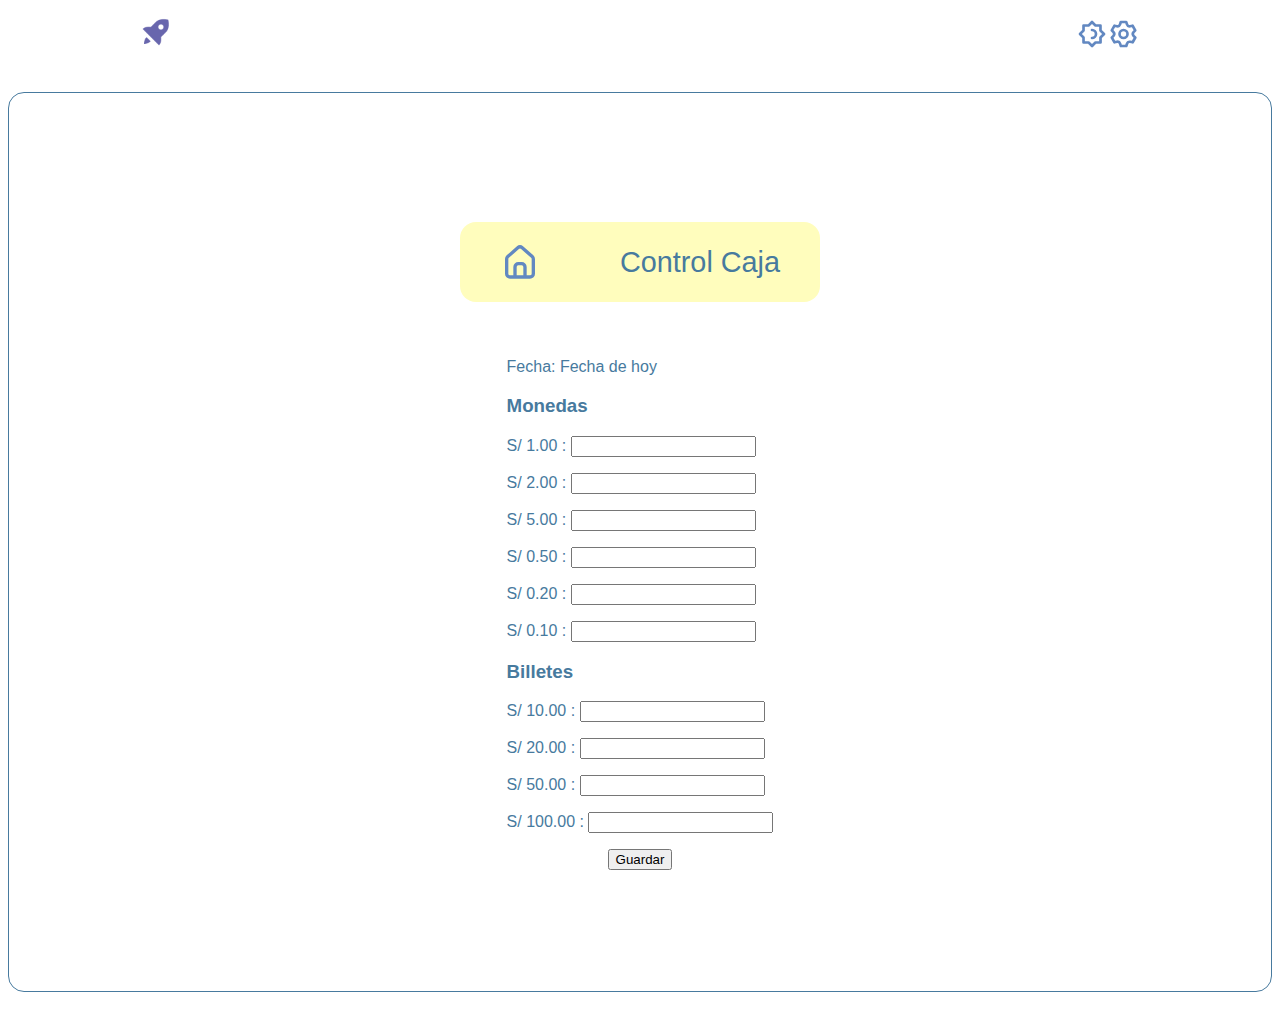
==== caja.html @ c2581613 "New interface Caja 2" ====
<!DOCTYPE html>
<html lang="en">
<head>
    <meta charset="UTF-8">
    <meta http-equiv="X-UA-Compatible" content="IE=edge">
    <meta name="viewport" content="width=device-width, initial-scale=1.0">
    <link rel="stylesheet" href="Css/style.css">
    <title> Quick-Checking</title>
    <link rel="icon" type="icon/png" href="img/rocket-solid-24.png">
    <link rel="preconnect" href="https://fonts.googleapis.com">
    <link rel="preconnect" href="https://fonts.gstatic.com" crossorigin>
    <link href="https://fonts.googleapis.com/css2?family=Source+Code+Pro:wght@200;300;400;500;600&display=swap" rel="stylesheet">
</head>
<body>
    <header class="contenedor header-caja">
        <div>
            <img src="img/rocket-solid-96.png" class="img-ajustes" alt="">
        </div>

        <div class="ajustes-header">
            <img src="img/brightness-half.svg" class="img-ajustes" alt="">
            <img src="img/setting.svg" class="img-ajustes" alt="">
        </div>
    </header>
    <main class="principal-caja main">
        <div class="main-formato titulo-caja">
            <div class="titulo-index ">
                <img src="img/estate.svg" class="img_titulo-index" alt="">
                <h2 class="titulo">Control Caja</h2>
            </div>
        </div>

        <form action="" method="POST" id="form" class="contenedor formulario" onsubmit="return false;">
            <div class="formulario_casillas estilo_Formulario">
                <div class="alinear_input ">
                <p>Fecha:
                    <span class="">Fecha de hoy</span>
                </p>
                    <h3>Monedas</h3>
    
                        <p>S/ 1.00 :
                            <input type="number" name="1sol" size="40" class="inputboxCaja monedas">
                            <span class="avisoError">La cantidad ingresada es incorrecta</span>
                        </p>
                        
                        <p>S/ 2.00 :
                            <input type="number" name="2soles" size="40" class="inputboxCaja monedas">
                            <span class="avisoError">La cantidad ingresada es incorrecta</span>
                        </p>
    
                        <p>S/ 5.00 :
                            <input type="number" name="5soles" size="40" class="inputboxCaja monedas">
                            <span class="avisoError">La cantidad ingresada es incorrecta</span>
                        </p>
    
                        <p>S/ 0.50 :
                            <input type="number" step="any" name="50centimos" size="40" class="inputboxCaja monedas">
                            <span class="avisoError">La cantidad ingresada es incorrecta</span>
                        </p>
    
                        <p>S/ 0.20 :
                            <input type="number" step="any" name="20centimos" size="40" class=" inputboxCaja monedas">
                            <span class="avisoError">La cantidad ingresada es incorrecta</span>
                        </p>
    
                        <p>S/ 0.10 :
                            <input type="number" step="any" name="10centimos" size="40" class="inputboxCaja monedas">
                            <span class="avisoError">La cantidad ingresada es incorrecta</span>
                        </p>
                </div>
    
                <div class="alinear_input">
                    <h3>Billetes</h3>
                    
                    <p>S/ 10.00 :
                        <input type="number" name="10soles" size="40" class="inputboxCaja billetes">
                        <span class="avisoErrorBilletes">La cantidad ingresada es incorrecta</span>
                    </p>
    
                    <p>S/ 20.00 :
                        <input type="number" name="20soles" size="40" class="inputboxCaja billetes">
                        <span class="avisoErrorBilletes">La cantidad ingresada es incorrecta</span>
                    </p>
    
                    <p>S/ 50.00 :
                        <input type="number" name="50soles" size="40" class="inputboxCaja billetes">
                        <span class="avisoErrorBilletes">La cantidad ingresada es incorrecta</span>
                    </p>
    
                    <p>S/ 100.00 :
                        <input type="number" name="100soles" size="40" class="inputboxCaja billetes">
                        <span class="avisoErrorBilletes">La cantidad ingresada es incorrecta</span>
                    </p>
                </div>
            </div>

            <p class="centrar boton">
                <input type="submit" value="Guardar" class="boton_personalizado" id="boton">
                
            </p>
    </main>
    
        
        <!-- <p>
            <input type="submit" value="Sumar">
            <input type="reset" value="Borrar">
        </p> -->
        

        <script src="JS/javascript.js"></script>
</body>
</html>
---- Css/style.css ----
:root{
    /* Fuente de texto */
    --fuente-principal: 'Josefin Sans', sans-serif;
    /* Colors */
    --first-color: #FFFB9F;
    --title-color: #FFFDBD;
    --font-color: #477A9E;
}


html {
    box-sizing: border-box;
    min-height: 100%;
    scroll-snap-type: y mandatory;
}

*, *:before, *:after {
    box-sizing: inherit;
}

body {
    font-family: var(--fuente-principal);
    min-height: 100%;
    background-color: white;
    color: var(--font-color);
}

.contenedor {
    margin: 0 auto;
    max-width: 1000px;
}

/* Header */
.header{
    background-color: var(--first-color);
    border-radius: 1.5rem;
    display: grid;
    place-content: center;
}
.encabezado{
    display: grid;
    grid-template-columns: repeat(2, 1fr);
    width: 40vh;
    align-items: center;
    margin: 1rem 0;
}
.formato{
    font-size: 3.25rem;
    margin: 0;
    text-align: center;
    text-transform: uppercase;
}
.formato2{
    font-size: 1.8rem;
    margin: 0;
    text-transform: uppercase;
}
.icono-header{
    height: 3.5rem;
    margin: 0 auto;
}
.primera{
    grid-column: 1 / 2;
}

.segunda{
    grid-column: 2 / 3;
}

.tercera{
    grid-column: -3/-1;
}

@media (min-width: 360) {
    .formato{
        font-size: 6rem;
    }

    .formato2{
        font-size: 4rem;
    }

    .icono-header{
        height: 5rem;
    }
}

/* Main */
.ajustes{
    display: flex;
    align-items: center;
    justify-content: flex-end;
}
.img-ajustes{
    width: 2rem;
    margin: 0.5rem 0;
}
.main{
    display: grid;
    place-content: center;
    border-radius: 1rem;
    border: 1px var(--font-color) solid;
    margin: 2rem 0;
    height: 60vh;
}

.main-formato{
    background-color: var(--title-color);
    border-radius: 1rem;
    margin: 2rem 1rem;
}

.titulo-index{
    display: flex;
    align-items: center;
    justify-content: space-around;
    margin: 0 auto;
    width: 40vh;
}
.titulo{
    font-weight: 400;
    font-size: 1.8rem;
}
.img_titulo-index{
    width: 2.5rem;

}

/* Main-botones */

.img-boton{
    width: 3rem;
}
.lista{
    list-style-type: none;
    padding: 0;
}
.boton{
    display: flex;
    align-items: center;
    justify-content: space-evenly;
    /* width: 30vh; */
}

.boton a{
    font-size: 1.5rem;
    text-decoration: none;
    text-align: center; 
    width: 12rem;
    height: 2.5rem;
    color: white;
    background-color: var(--font-color);
    border-radius: 3rem;
    padding: 1.5rem;
    margin: 1.5rem 0;
}

.texto_centrar{
    display: grid;
    place-content: center;
}

/* Footer */
.footer{
    background-color: var(--first-color);
    border-radius: 1rem;
}

.menu-footer{
    display: flex;
    justify-content: space-between;
    padding: 0.6rem;
}

.img-footer{
    width: 2.5rem;
}

/* Interfaz Caja */

/* Header Caja */
.header-caja{
    display: flex;
}

.ajustes-header{
    width: 100%;
    display: flex;
    justify-content: flex-end;
}

/* Main Caja */
.principal-caja{
    height: 100vh;
}

.titulo-caja{
    position: relative;
    top: -0.5rem;
}
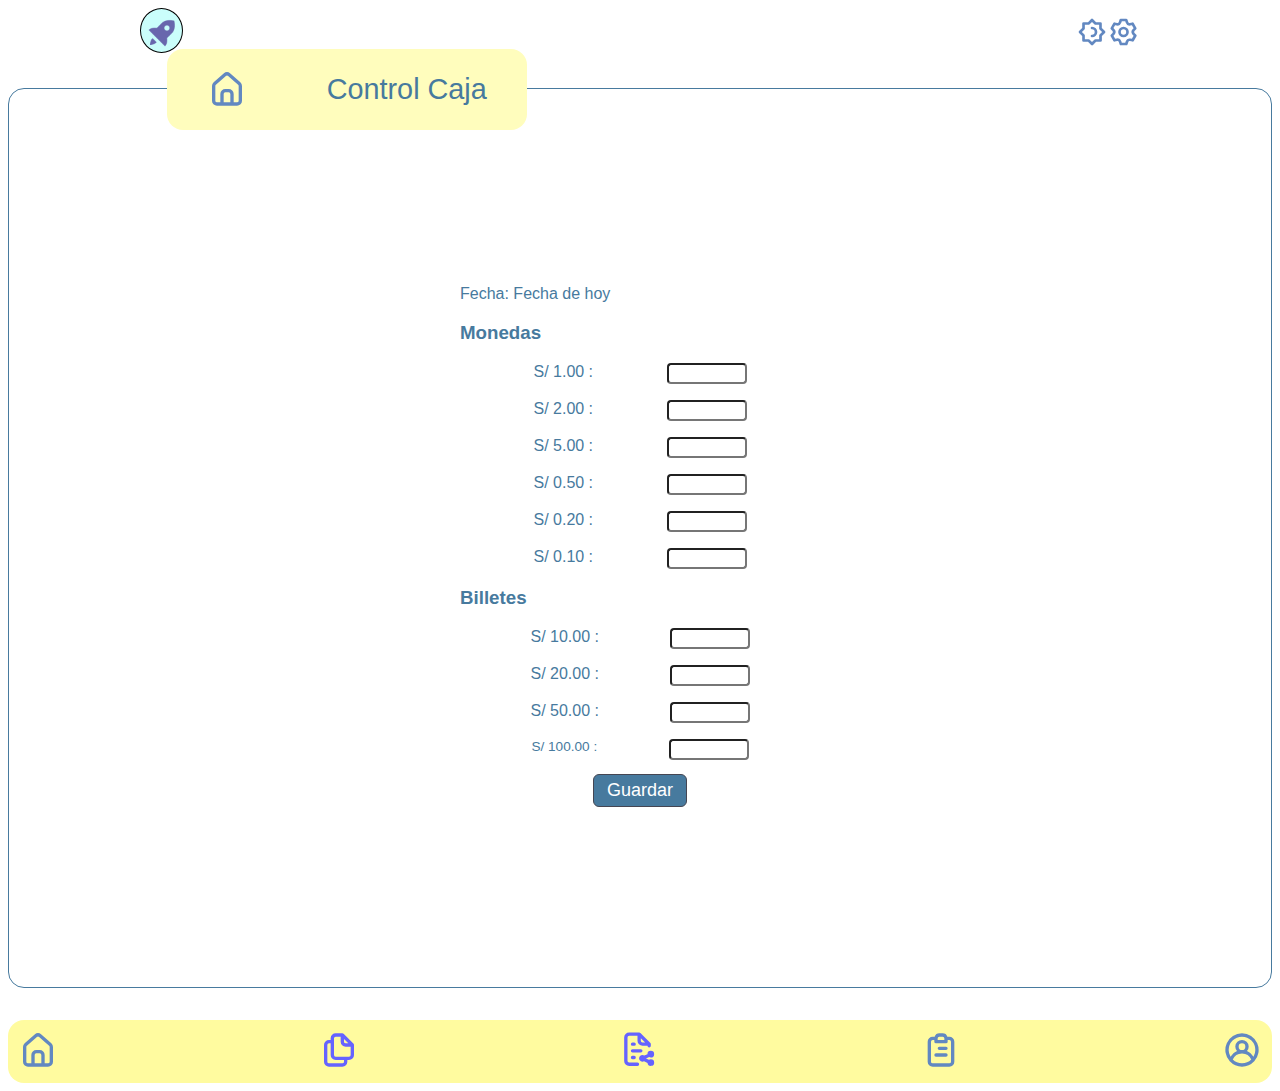
==== commit b62a2a32: "JavaScript Caja" ====
--- a/caja.html
+++ b/caja.html
@@ -13,7 +13,7 @@
 </head>
 <body>
     <header class="contenedor header-caja">
-        <div>
+        <div class="icono-fondo">
             <img src="img/rocket-solid-96.png" class="img-ajustes" alt="">
         </div>
 
@@ -32,12 +32,11 @@
 
         <form action="" method="POST" id="form" class="contenedor formulario" onsubmit="return false;">
             <div class="formulario_casillas estilo_Formulario">
-                <div class="alinear_input ">
                 <p>Fecha:
                     <span class="">Fecha de hoy</span>
                 </p>
                     <h3>Monedas</h3>
-    
+                <div class="alinear_input">
                         <p>S/ 1.00 :
                             <input type="number" name="1sol" size="40" class="inputboxCaja monedas">
                             <span class="avisoError">La cantidad ingresada es incorrecta</span>
@@ -87,26 +86,59 @@
                         <span class="avisoErrorBilletes">La cantidad ingresada es incorrecta</span>
                     </p>
     
-                    <p>S/ 100.00 :
+                    <p style="font-size: 0.85rem;">S/ 100.00 :
                         <input type="number" name="100soles" size="40" class="inputboxCaja billetes">
                         <span class="avisoErrorBilletes">La cantidad ingresada es incorrecta</span>
                     </p>
                 </div>
             </div>
 
-            <p class="centrar boton">
+            <p class="boton">
                 <input type="submit" value="Guardar" class="boton_personalizado" id="boton">
                 
             </p>
     </main>
-    
-        
-        <!-- <p>
-            <input type="submit" value="Sumar">
-            <input type="reset" value="Borrar">
-        </p> -->
-        
 
-        <script src="JS/javascript.js"></script>
+    <div class="contenedor main" id="resultados">
+        <h3 class="centrar" id="h3_aviso">Informacion del usuario</h3>
+        <hr>
+
+        <p id="p_fecha">
+            Fecha de hoy: <span></span>
+        </p>
+        <p id="p_sumaMonedas">
+            Suma Monedas: <span></span>
+        </p>
+        <p id="p_sumaBilletes">
+            Suma Billetes: <span></span>
+        </p>
+        <p id="p_sumaTotal">
+            Total: <span></span>
+        </p>
+
+    </div>
+
+    <footer class="footer">
+        <div class="menu-footer">
+            <a href="index.html">
+                <img src="img/estate.svg" class="img-footer" alt="">
+            </a> 
+            <a href="">
+                <img src="img/copy.svg" class="img-footer" alt="">
+            </a>
+            <a href="">
+                <img src="img/file-share-alt.svg" class="img-footer" alt="">
+            </a>
+            <a href="">
+                <img src="img/clipboard-alt.svg" class="img-footer" alt="">
+            </a>
+            <a href="">
+                <img src="img/user-circle.svg" class="img-footer" alt="">
+            </a>
+        </div>
+
+    </footer>
+
+    <script src="JS/javascript.js"></script>
 </body>
 </html>--- a/Css/style.css
+++ b/Css/style.css
@@ -183,6 +183,15 @@
     display: flex;
 }
 
+.icono-fondo{
+    width: 45px;
+    height: 45px;
+    background-color: #cafefb;
+    border-radius: 50%;
+    border: 1px black solid;
+    text-align: center;
+}
+
 .ajustes-header{
     width: 100%;
     display: flex;
@@ -192,9 +201,46 @@
 /* Main Caja */
 .principal-caja{
     height: 100vh;
+    position: relative;
 }
 
 .titulo-caja{
-    position: relative;
-    top: -0.5rem;
-}+    position: absolute;
+    top: -2.5rem;
+    left: 12.5%;
+    margin: 0;
+}
+
+.formulario{
+    width: 40vh;
+}
+
+.alinear_input p{
+    display: flex;
+    justify-content: space-evenly;
+}
+
+.inputboxCaja{
+    width: 5rem;
+    border-radius: 0.25rem;
+}
+
+/* Boton */
+.boton_personalizado{
+    text-decoration: none;
+    padding: 5px 13px;
+    font-weight: 400;
+    font-size: 18px;
+    color: #ffffff;
+    background-color: var(--font-color);
+    border-radius: 6px;
+    border: 1px solid #454652;
+    
+}
+.boton_personalizado:hover{
+    color: var(--font-color);
+    background-color: #ffffff;
+  }
+.boton{
+    margin: 0 auto;
+}
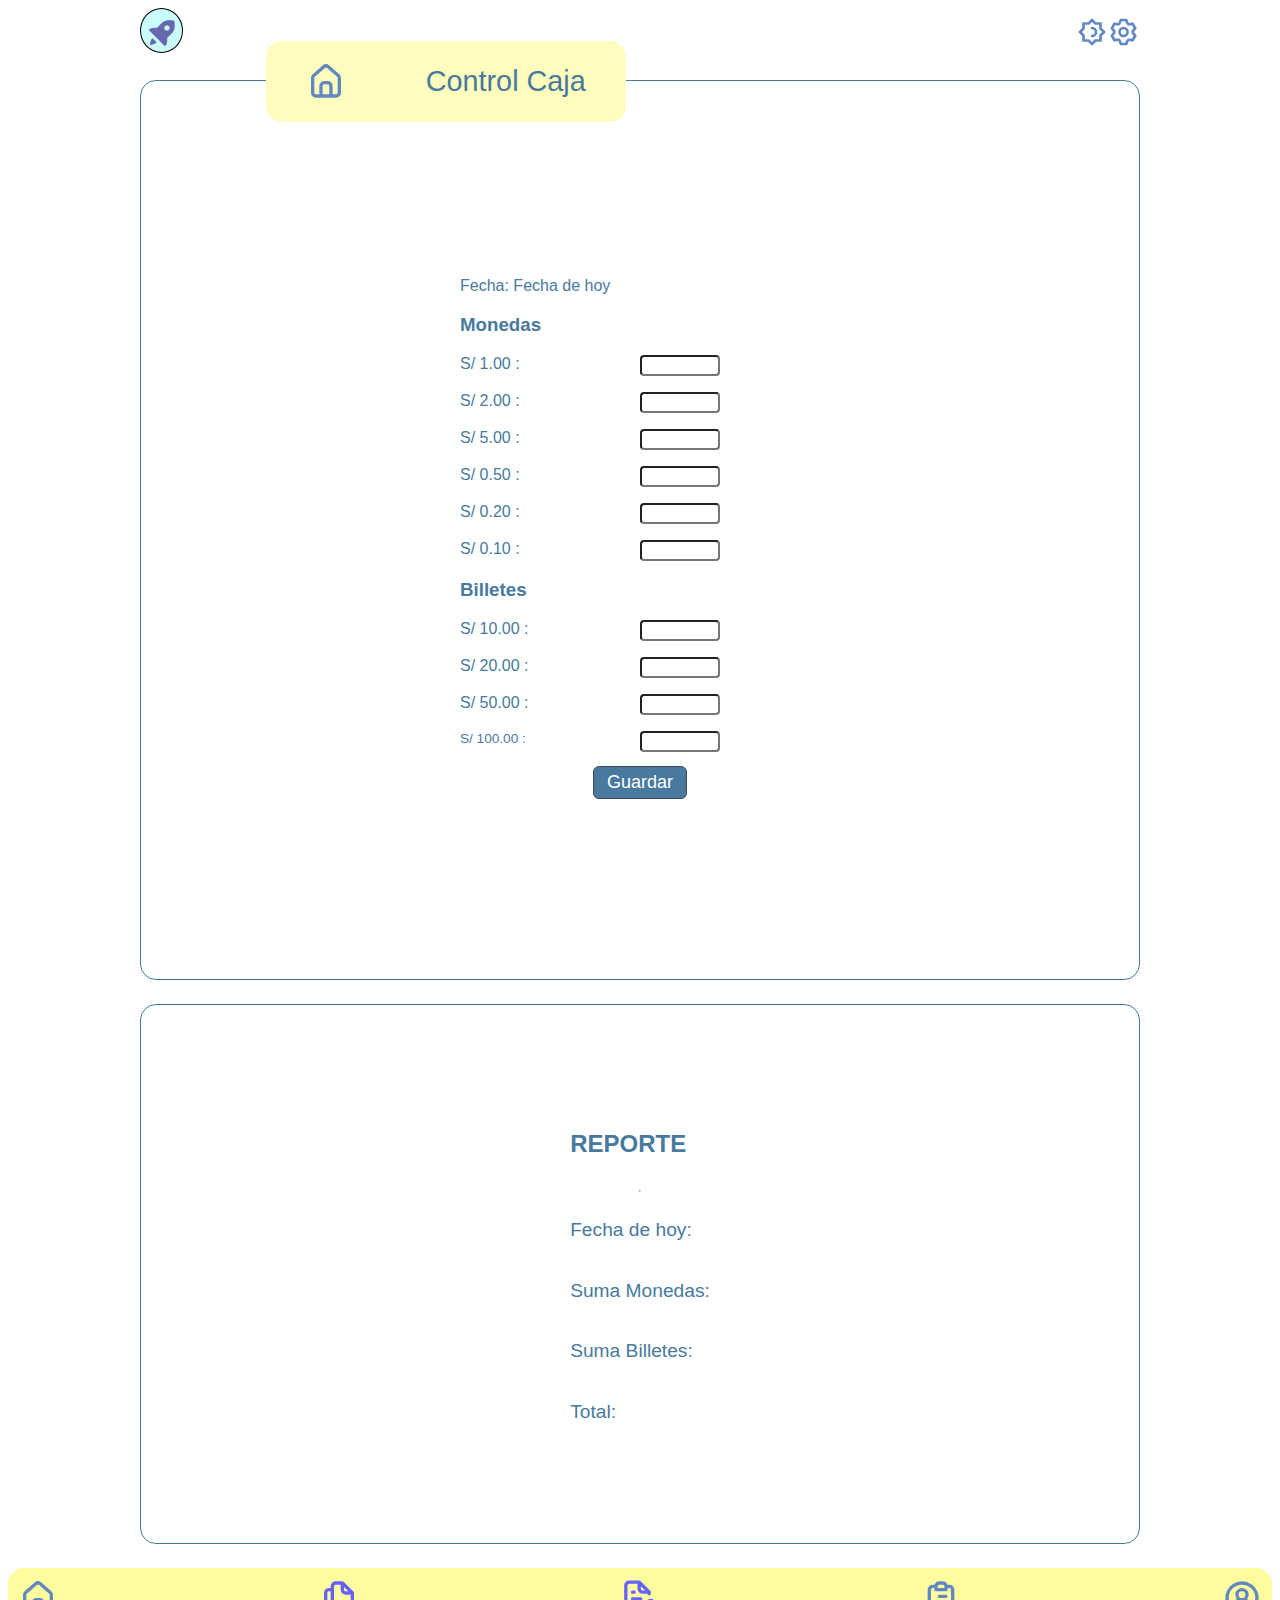
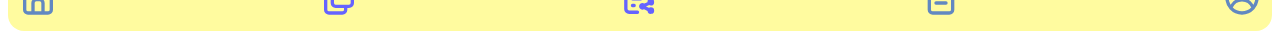
==== commit 6022d010: "Estilos-Caja" ====
--- a/caja.html
+++ b/caja.html
@@ -22,7 +22,7 @@
             <img src="img/setting.svg" class="img-ajustes" alt="">
         </div>
     </header>
-    <main class="principal-caja main">
+    <main class="contenedor principal-caja main ">
         <div class="main-formato titulo-caja">
             <div class="titulo-index ">
                 <img src="img/estate.svg" class="img_titulo-index" alt="">
@@ -30,7 +30,7 @@
             </div>
         </div>
 
-        <form action="" method="POST" id="form" class="contenedor formulario" onsubmit="return false;">
+        <form action="" method="POST" id="form" class=" formulario" onsubmit="return false;">
             <div class="formulario_casillas estilo_Formulario">
                 <p>Fecha:
                     <span class="">Fecha de hoy</span>
@@ -99,8 +99,8 @@
             </p>
     </main>
 
-    <div class="contenedor main" id="resultados">
-        <h3 class="centrar" id="h3_aviso">Informacion del usuario</h3>
+    <div class="contenedor main main-resultado" id="resultados">
+        <h3 class="resultado-h3" id="h3_aviso">Reporte</h3>
         <hr>
 
         <p id="p_fecha">
--- a/Css/style.css
+++ b/Css/style.css
@@ -100,7 +100,7 @@
     place-content: center;
     border-radius: 1rem;
     border: 1px var(--font-color) solid;
-    margin: 2rem 0;
+    margin: 1.5rem auto;
     height: 60vh;
 }
 
@@ -164,6 +164,7 @@
 .footer{
     background-color: var(--first-color);
     border-radius: 1rem;
+    margin-top: 1.5rem;
 }
 
 .menu-footer{
@@ -216,8 +217,20 @@
 }
 
 .alinear_input p{
-    display: flex;
-    justify-content: space-evenly;
+    display: grid;
+    grid-template-columns: repeat(2, 1fr);
+}
+
+.avisoError{
+    grid-column: 1/3;
+    font-size: 0.8rem;
+    color: red;
+}
+
+.avisoErrorBilletes{
+    grid-column: 1/3;
+    font-size: 0.8rem;
+    color: red;
 }
 
 .inputboxCaja{
@@ -244,3 +257,23 @@
 .boton{
     margin: 0 auto;
 }
+
+/* Main resultados */
+.main-resultado{
+    margin: 0 auto;
+}
+
+.main-resultado p{
+    font-size: 1.2rem;
+}
+
+.main-resultado p span{
+    font-size: 1rem;
+    font-weight: 600;
+    color: black;
+}
+
+.resultado-h3{
+    text-transform: uppercase;
+    font-size: 1.5rem;
+}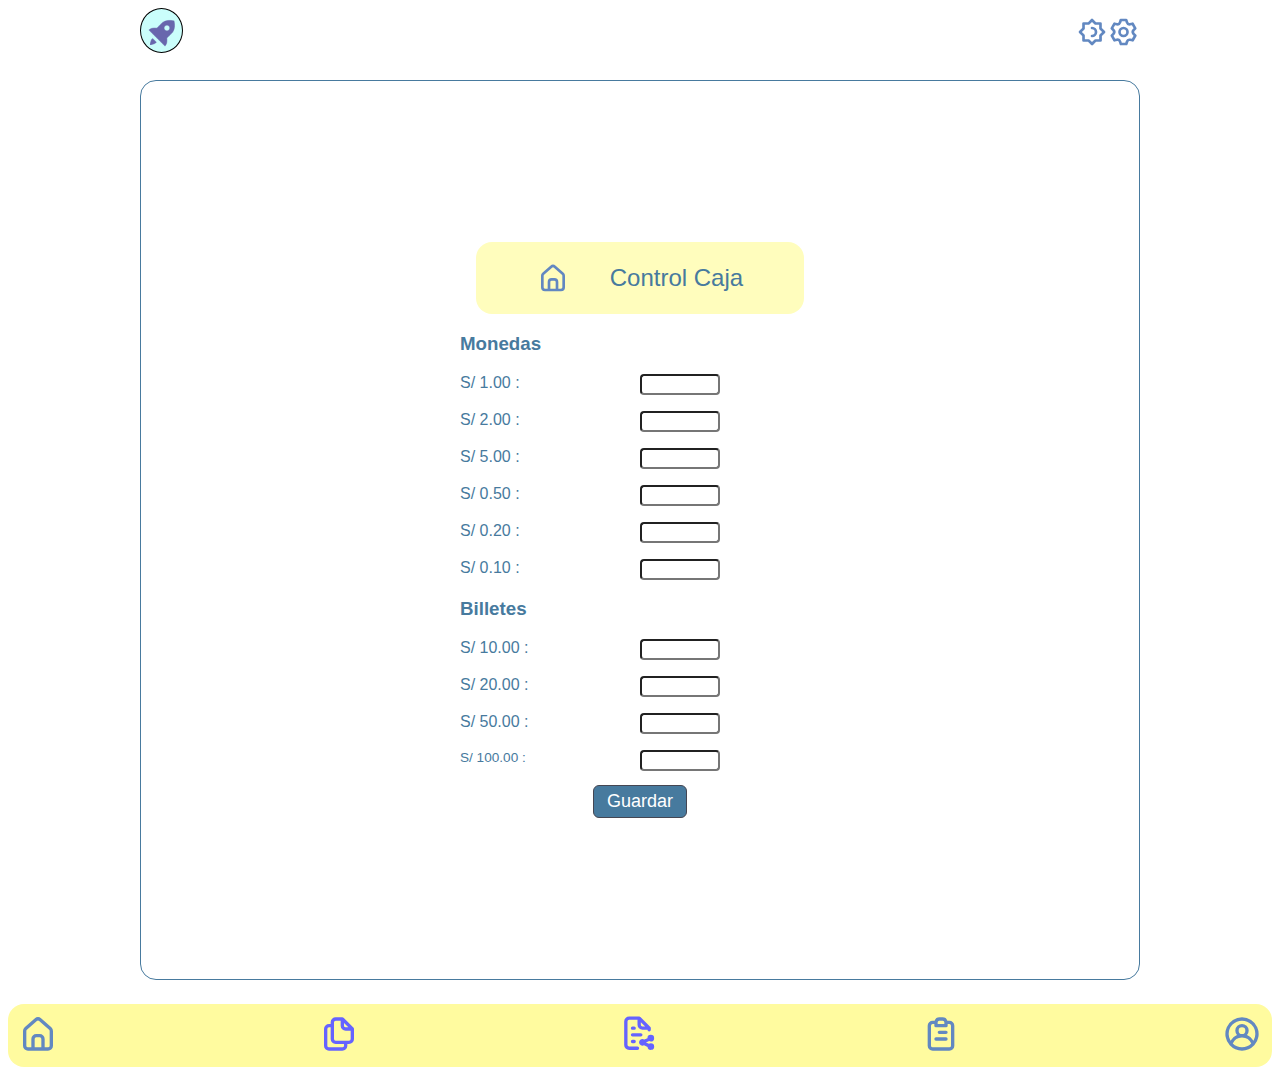
==== commit 72e61384: "Ultimos Retoques CSS Caja" ====
--- a/caja.html
+++ b/caja.html
@@ -23,8 +23,8 @@
         </div>
     </header>
     <main class="contenedor principal-caja main ">
-        <div class="main-formato titulo-caja">
-            <div class="titulo-index ">
+        <div class="main-formato main-caja">
+            <div class="titulo-index titulo-caja">
                 <img src="img/estate.svg" class="img_titulo-index" alt="">
                 <h2 class="titulo">Control Caja</h2>
             </div>
@@ -32,9 +32,9 @@
 
         <form action="" method="POST" id="form" class=" formulario" onsubmit="return false;">
             <div class="formulario_casillas estilo_Formulario">
-                <p>Fecha:
+                <!-- <p>Fecha:
                     <span class="">Fecha de hoy</span>
-                </p>
+                </p> -->
                     <h3>Monedas</h3>
                 <div class="alinear_input">
                         <p>S/ 1.00 :
--- a/Css/style.css
+++ b/Css/style.css
@@ -107,7 +107,11 @@
 .main-formato{
     background-color: var(--title-color);
     border-radius: 1rem;
-    margin: 2rem 1rem;
+    
+}
+
+.main-caja{
+    margin: 0 1rem;
 }
 
 .titulo-index{
@@ -202,14 +206,22 @@
 /* Main Caja */
 .principal-caja{
     height: 100vh;
-    position: relative;
+    /* position: relative; */
 }
 
 .titulo-caja{
-    position: absolute;
-    top: -2.5rem;
-    left: 12.5%;
-    margin: 0;
+    height: 8vh;
+    width: 32vh;
+    justify-content: space-evenly;
+    
+}
+
+.titulo-caja h2{
+    font-size: 1.5rem;
+}
+
+.titulo-caja img{
+    width: 2rem;
 }
 
 .formulario{
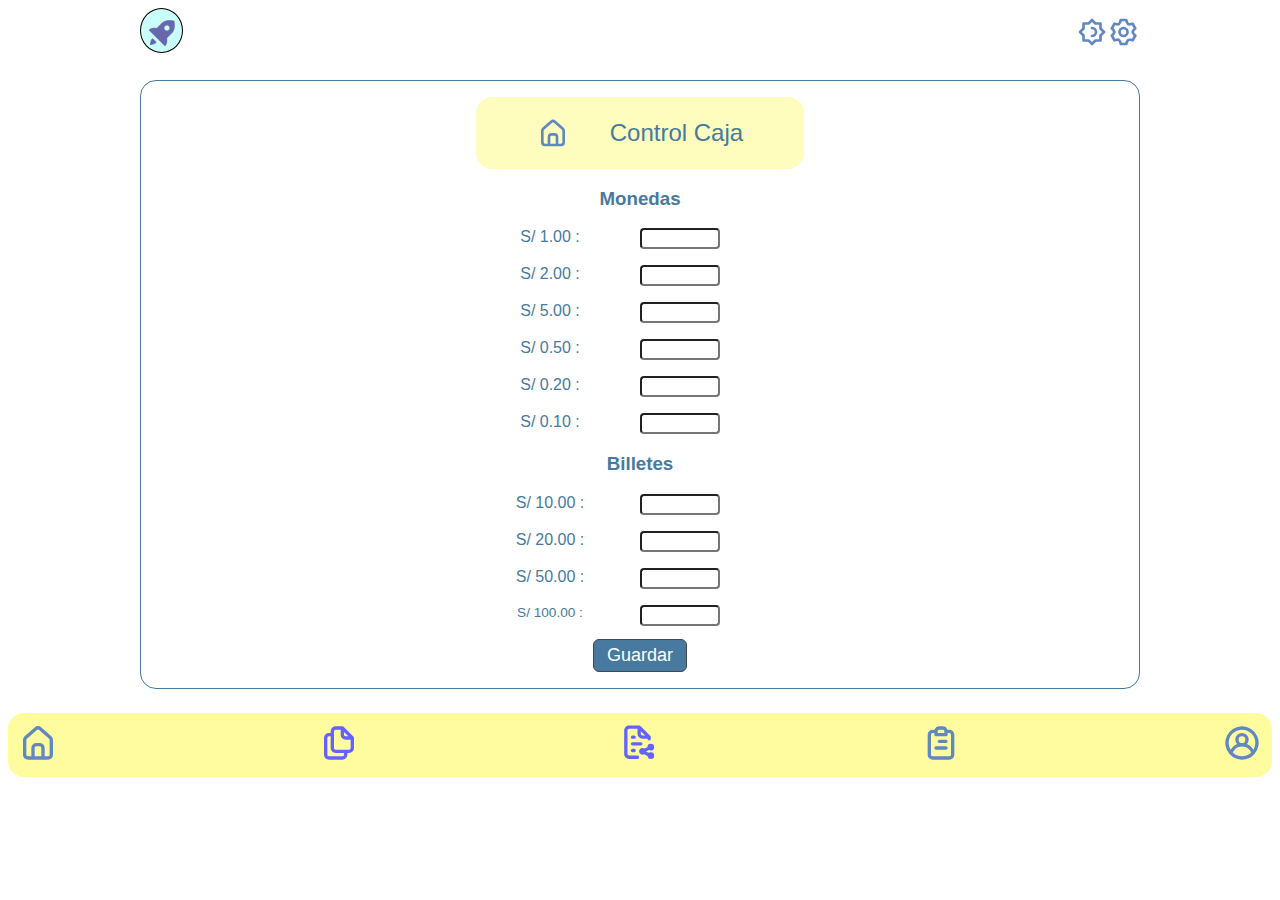
==== commit 1276590c: "Modificación final CSS Caja- Arreglando la adaptabilidad del Heigh" ====
--- a/caja.html
+++ b/caja.html
@@ -22,7 +22,7 @@
             <img src="img/setting.svg" class="img-ajustes" alt="">
         </div>
     </header>
-    <main class="contenedor principal-caja main ">
+    <main class="contenedor principal-caja main">
         <div class="main-formato main-caja">
             <div class="titulo-index titulo-caja">
                 <img src="img/estate.svg" class="img_titulo-index" alt="">
--- a/Css/style.css
+++ b/Css/style.css
@@ -205,8 +205,17 @@
 
 /* Main Caja */
 .principal-caja{
-    height: 100vh;
-    /* position: relative; */
+    height: 90vh;
+}
+
+@media (min-width: 320px) {
+    .principal-caja{
+        height: 100%;
+    }
+    
+    .main{
+        padding: 1rem 0;
+    }
 }
 
 .titulo-caja{
@@ -226,6 +235,7 @@
 
 .formulario{
     width: 40vh;
+    text-align: center;
 }
 
 .alinear_input p{
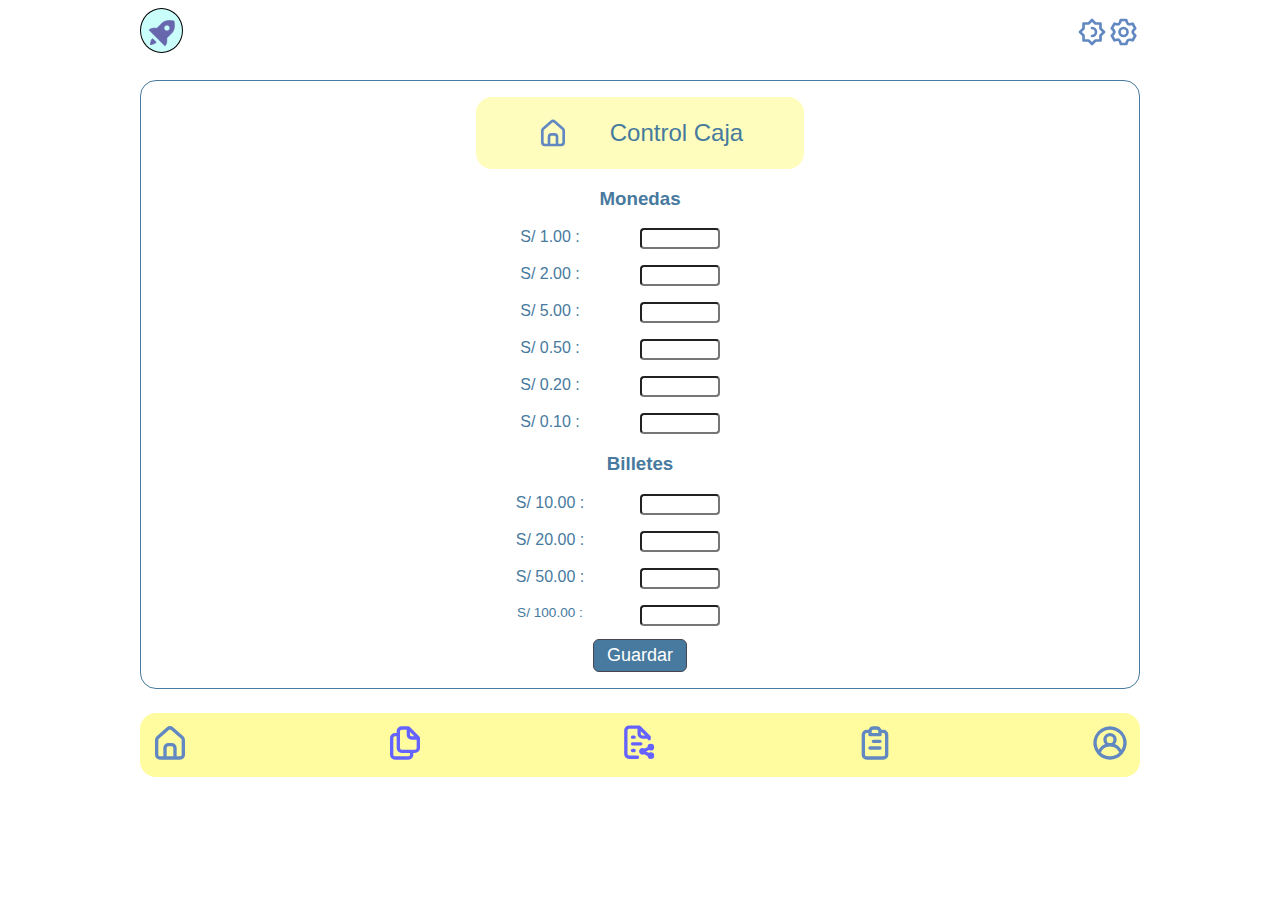
==== commit 27ee3853: "Mejoras Interfaz 1.0" ====
--- a/caja.html
+++ b/caja.html
@@ -30,11 +30,9 @@
             </div>
         </div>
 
-        <form action="" method="POST" id="form" class=" formulario" onsubmit="return false;">
+        <form action="" method="POST" id="form" class="formulario" onsubmit="return false;">
             <div class="formulario_casillas estilo_Formulario">
-                <!-- <p>Fecha:
-                    <span class="">Fecha de hoy</span>
-                </p> -->
+                
                     <h3>Monedas</h3>
                 <div class="alinear_input">
                         <p>S/ 1.00 :
@@ -118,7 +116,7 @@
 
     </div>
 
-    <footer class="footer">
+    <footer class="footer contenedor">
         <div class="menu-footer">
             <a href="index.html">
                 <img src="img/estate.svg" class="img-footer" alt="">
@@ -129,7 +127,7 @@
             <a href="">
                 <img src="img/file-share-alt.svg" class="img-footer" alt="">
             </a>
-            <a href="">
+            <a href="depositos.html">
                 <img src="img/clipboard-alt.svg" class="img-footer" alt="">
             </a>
             <a href="">
--- a/Css/style.css
+++ b/Css/style.css
@@ -40,7 +40,7 @@
 .encabezado{
     display: grid;
     grid-template-columns: repeat(2, 1fr);
-    width: 40vh;
+    width: 41vh;
     align-items: center;
     margin: 1rem 0;
 }
@@ -71,7 +71,13 @@
     grid-column: -3/-1;
 }
 
-@media (min-width: 360) {
+/* @media (min-width: 320px){
+    .encabezado{
+        width: 45vh;
+    }
+} */
+
+/* @media (min-width: 360) {
     .formato{
         font-size: 6rem;
     }
@@ -83,7 +89,7 @@
     .icono-header{
         height: 5rem;
     }
-}
+} */
 
 /* Main */
 .ajustes{
@@ -283,10 +289,12 @@
 /* Main resultados */
 .main-resultado{
     margin: 0 auto;
+    height: 40vh;
 }
 
 .main-resultado p{
     font-size: 1.2rem;
+    margin-top: 0;
 }
 
 .main-resultado p span{
@@ -298,4 +306,16 @@
 .resultado-h3{
     text-transform: uppercase;
     font-size: 1.5rem;
+    margin: 0;
+}
+
+/* Interfaz Depositos */
+.text-depositos{
+    display: flex;
+    align-items: center;
+    justify-content: space-between;
+}
+
+.text-depositos input{
+    width: 10rem;
 }